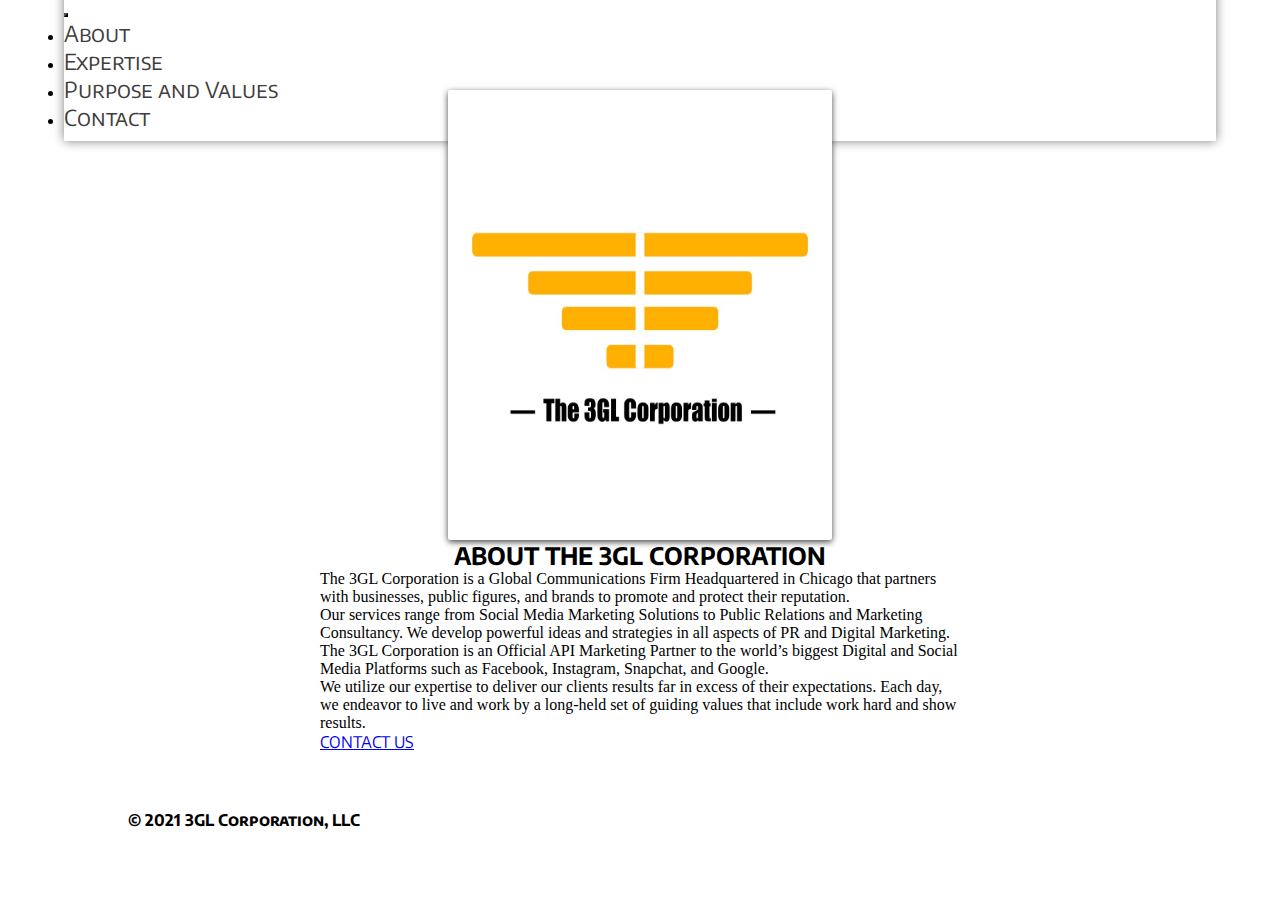
==== about.html @ fa295258 "Initial commit" ====
<!DOCTYPE html>
<html lang="en">
  <head>
    <meta charset="UTF-8" />
    <meta http-equiv="X-UA-Compatible" content="IE=edge" />
    <meta name="viewport" content="width=device-width, initial-scale=1.0" />
    <link
      rel="icon"
      type="image/png"
      sizes="96x96"
      href="./img/favicon-96x96.png"
    />
    <link rel="stylesheet" href="style.css" />
    <!-- Bootstrap CSS -->
    <link
      rel="stylesheet"
      href="https://stackpath.bootstrapcdn.com/bootstrap/4.1.3/css/bootstrap.min.css"
      integrity="sha384-MCw98/SFnGE8fJT3GXwEOngsV7Zt27NXFoaoApmYm81iuXoPkFOJwJ8ERdknLPMO"
      crossorigin="anonymous"
    />
    <link
      href="https://fonts.googleapis.com/css?family=Poppins:400,500&display=swap"
      rel="stylesheet"
    />
    <link
      href="https://fonts.googleapis.com/css2?family=Alfa+Slab+One&display=swap"
      rel="stylesheet"
    />
    <link
      href="https://fonts.googleapis.com/css2?family=Encode+Sans+SC:wght@500;700&display=swap"
      rel="stylesheet"
    />
    <title>About - The 3GL Corp.</title>
  </head>

  <body class="bg-light">
    <!-- Navbar -->
    <header>
      <nav
        class="
          navbar navbar-light navbar-expand-lg
          fixed-top
          nav-container
          bg-white
        "
      >
        <div class="navbar-brand" href="#">
          <a class="logo-link" href="index.html">3GL</a>
        </div>
        <button
          class="navbar-toggler custom-toggler mr-2"
          data-toggle="collapse"
          data-target="#navLinks"
          aria-label="Toggle navigation"
        >
          <span class="navbar-toggler-icon"></span>
        </button>
        <div class="collapse navbar-collapse" id="navLinks">
          <ul class="navbar-nav ml-auto mr-2">
            <li class="nav-item active mr-2">
              <a class="nav-link" href="about.html">About</a>
            </li>
            <li class="nav-item mr-2">
              <a class="nav-link" href="expertise.html">Expertise</a>
            </li>
            <li class="nav-item mr-2">
              <a class="nav-link" href="purpose.html">Purpose and Values</a>
            </li>
            <li class="nav-item mr-2">
              <a class="nav-link" href="contact.html">Contact</a>
            </li>
          </ul>
        </div>
      </nav>
    </header>

    <!-- About Information -->
    <main class="mt-2">
      <section class="presentation">
        <div class="cover mt-auto">
          <img src="./img/company.jpeg" alt="company" />
        </div>
        <div class="abt-title my-4 px-1">
          <h2 class="display-5">ABOUT THE 3GL CORPORATION</h2>
        </div>
        <p class="lead mt-3 px-3">
          The 3GL Corporation is a Global Communications Firm Headquartered in
          Chicago that partners with businesses, public figures, and brands to
          promote and protect their reputation.​
        </p>
        <p class="lead mt-3 px-3">
          Our services range from Social Media Marketing Solutions to Public
          Relations and Marketing Consultancy. We develop powerful ideas and
          strategies in all aspects of PR and Digital Marketing.​
        </p>
        <p class="lead mt-3 px-3">
          The 3GL Corporation is an Official API Marketing Partner to the
          world’s biggest Digital and Social Media Platforms such as Facebook,
          Instagram, Snapchat, and Google.
        </p>
        <p class="lead mt-3 px-3">
          ​We utilize our expertise to deliver our clients results far in excess
          of their expectations. Each day, we endeavor to live and work by a
          long-held set of guiding values that include work hard and show
          results.
        </p>
        <div class="d-flex justify-content-center">
          <a
            href="contact.html"
            class="
              btn btn-lg btn-outline-dark
              text-center
              my-4
              font-weight-bold
              button
            "
            >CONTACT US</a
          >
        </div>
      </section>
    </main>

    <footer class="bg-dark height-50">
      <div class="sub-content title text-white py-3 display-5">
        © 2021 3GL Corporation, LLC
      </div>
    </footer>

    <!-- Optional JavaScript -->
    <!-- jQuery first, then Popper.js, then Bootstrap JS -->
    <script
      src="https://code.jquery.com/jquery-3.3.1.slim.min.js"
      integrity="sha384-q8i/X+965DzO0rT7abK41JStQIAqVgRVzpbzo5smXKp4YfRvH+8abtTE1Pi6jizo"
      crossorigin="anonymous"
    ></script>
    <script
      src="https://cdnjs.cloudflare.com/ajax/libs/popper.js/1.14.3/umd/popper.min.js"
      integrity="sha384-ZMP7rVo3mIykV+2+9J3UJ46jBk0WLaUAdn689aCwoqbBJiSnjAK/l8WvCWPIPm49"
      crossorigin="anonymous"
    ></script>
    <script
      src="https://stackpath.bootstrapcdn.com/bootstrap/4.1.3/js/bootstrap.min.js"
      integrity="sha384-ChfqqxuZUCnJSK3+MXmPNIyE6ZbWh2IMqE241rYiqJxyMiZ6OW/JmZQ5stwEULTy"
      crossorigin="anonymous"
    ></script>
  </body>
</html>
---- style.css ----
* {
  margin: 0px;
  padding: 0px;
  box-sizing: border-box;
}

.button {
  font-family: "Encode Sans SC", sans-serif;
}

header {
  display: flex;
  width: 90%;
  margin: auto;
  height: 10vh;
  align-items: center;
}

nav {
  flex: 2;
}

.logo-container {
  flex: 1;
}

.nav-links {
  justify-content: space-around;
  list-style: none;
  text-decoration: none;
}

.nav-link {
  font-family: "Encode Sans SC", sans-serif;
  text-decoration: none;
  color: rgb(63, 62, 62);
  font-size: 22px;
}

.nav-link:hover {
  border-bottom: 2px solid rgb(75, 74, 74);
  color: #706e70;
}

.nav-container {
  box-shadow: 0px 0px 10px 0px rgb(0 0 0 / 50%);
  transition: background 0.3s, border 0.3s, border-radius 0.3s, box-shadow 0.3s;
  padding: 010px 0px 010px 0px;
}

.logo-link {
  text-decoration: none;
  color: black;
  font-size: 30px;
  font-family: "Alfa Slab One", cursive;
  margin-left: 30px;
}

.logo-link:hover {
  text-decoration: none;
  color: black;
}

.custom-toggler .navbar-toggler-icon {
  background-image: url("data:image/svg+xml;charset=utf8,%3Csvg viewBox='0 0 32 32' xmlns='http://www.w3.org/2000/svg'%3E%3Cpath stroke='rgb(0,0,0)' stroke-width='2' stroke-linecap='round' stroke-miterlimit='10' d='M4 8h24M4 16h24M4 24h24'/%3E%3C/svg%3E");
}

.custom-toggler.navbar-toggler {
  border-color: #000;
}

.presentation {
  display: block;
  width: 50%;
  margin: auto;
  min-height: 80vh;
}

.cover {
  flex: 1;
  display: flex;
  justify-content: center;
  height: 50vh;
}
.cover img {
  width: 60%;
  height: 100%;
  border-radius: 2px;
  filter: drop-shadow(0px 2px 3px rgb(70, 69, 69));
}

.intro {
  padding: 5px;
  background-color: rgb(226, 228, 229);
  display: block;
  width: 90%;
  margin: auto;
  min-height: 80vh;
}

.intro-cover {
  margin-top: auto;
  flex: 1;
  display: flex;
  justify-content: center;
  align-items: center;
  height: 80vh;
  width: 100%;
}
.intro-cover img {
  width: 95%;
  height: 90%;
  border-radius: 2px;
  filter: drop-shadow(0px 2px 3px rgb(70, 69, 69));
}

.intro p {
  font-size: 24px;
  font-weight: 400;
}

.sub-content {
  display: block;
  width: 80%;
  margin: auto;
}

.abt-title h2 {
  font-weight: 700;
  display: flex;
  justify-content: center;
  text-align: center;
  font-family: "Encode Sans SC", sans-serif;
}

.title {
  font-family: "Encode Sans SC", sans-serif;
  font-weight: bold;
}

.sub-title {
  font-family: "Encode Sans SC", sans-serif;
  font-size: 20px;
  font-weight: bold;
}

.content {
  display: block;
  width: 80%;
  margin: auto;
  min-height: 80vh;
}

footer @media screen and (max-width: 1024px) {
  body {
    padding-top: 65px;
  }
  .cover {
    width: auto;
    height: auto;
  }
  .intro-cover {
    width: auto;
    height: auto;
  }
}

@media screen and (max-width: 680px) {
  body {
    padding-top: 85px;
  }
  header {
    width: 100%;
    margin-top: 0;
    height: 0%;
  }
  nav {
    width: 100%;
  }
  .presentation {
    width: auto;
  }
}
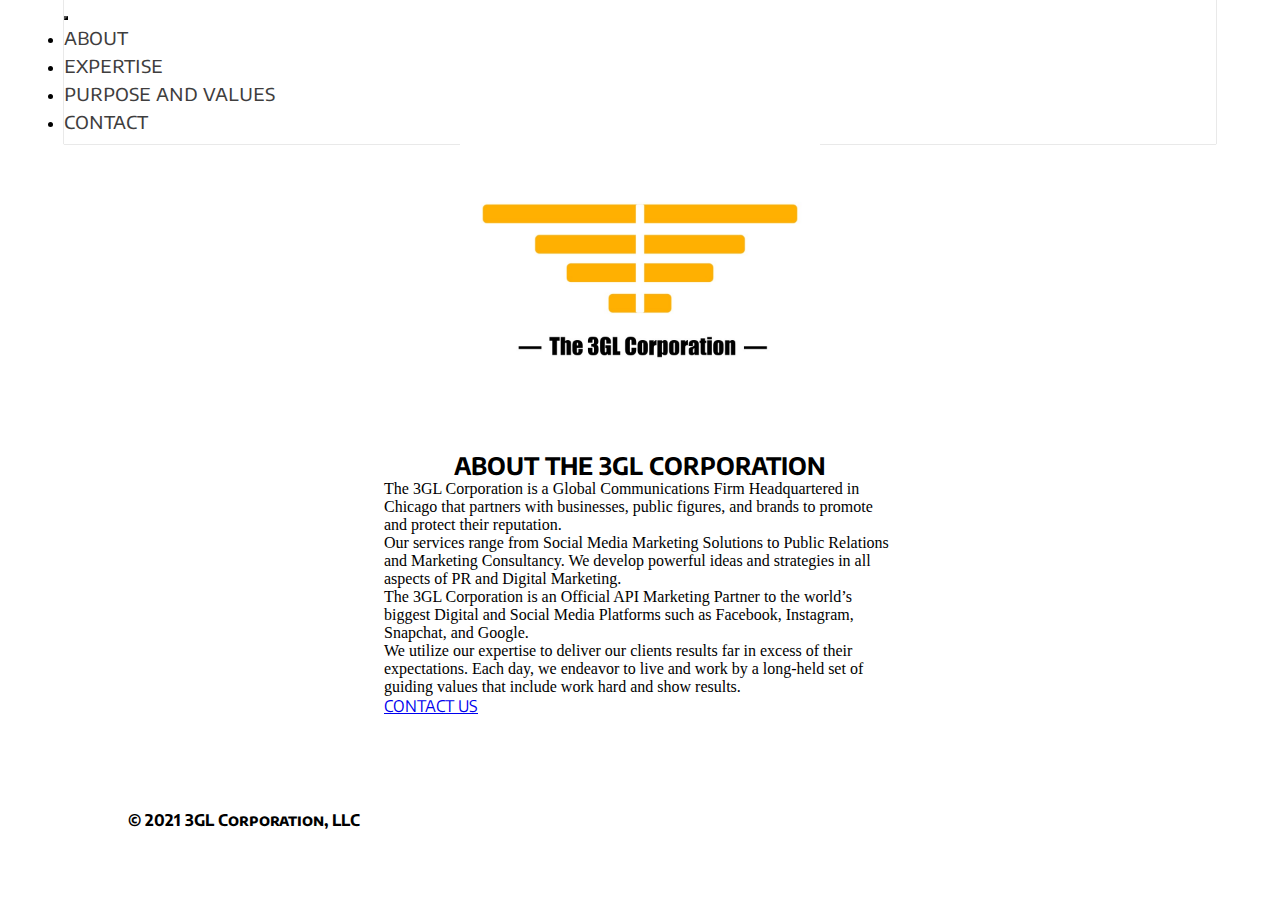
==== commit 6e31241b: "Initial commit" ====
--- a/about.html
+++ b/about.html
@@ -45,7 +45,7 @@
         "
       >
         <div class="navbar-brand" href="#">
-          <a class="logo-link" href="index.html">3GL</a>
+          <a class="logo-link" href="index.html">ƎGL</a>
         </div>
         <button
           class="navbar-toggler custom-toggler mr-2"
@@ -58,16 +58,16 @@
         <div class="collapse navbar-collapse" id="navLinks">
           <ul class="navbar-nav ml-auto mr-2">
             <li class="nav-item active mr-2">
-              <a class="nav-link" href="about.html">About</a>
+              <a class="nav-link" href="about.html">about</a>
             </li>
             <li class="nav-item mr-2">
-              <a class="nav-link" href="expertise.html">Expertise</a>
+              <a class="nav-link" href="expertise.html">expertise</a>
             </li>
             <li class="nav-item mr-2">
-              <a class="nav-link" href="purpose.html">Purpose and Values</a>
+              <a class="nav-link" href="purpose.html">purpose and values</a>
             </li>
             <li class="nav-item mr-2">
-              <a class="nav-link" href="contact.html">Contact</a>
+              <a class="nav-link" href="contact.html">contact</a>
             </li>
           </ul>
         </div>
@@ -75,10 +75,12 @@
     </header>
 
     <!-- About Information -->
-    <main class="mt-2">
-      <section class="presentation">
-        <div class="cover mt-auto">
-          <img src="./img/company.jpeg" alt="company" />
+    <main class="mt-2 pb-5">
+      <section class="presentation mt-5">
+        <div class="cover-container bg-white p-2">
+          <div class="cover">
+            <img src="./img/company.jpeg" alt="company" />
+          </div>
         </div>
         <div class="abt-title my-4 px-1">
           <h2 class="display-5">ABOUT THE 3GL CORPORATION</h2>
--- a/style.css
+++ b/style.css
@@ -1,3 +1,4 @@
+@import url("https://fonts.googleapis.com/css2?family=Fira+Sans+Extra+Condensed:wght@500&display=swap");
 * {
   margin: 0px;
   padding: 0px;
@@ -43,7 +44,7 @@
 }
 
 .nav-container {
-  box-shadow: 0px 0px 10px 0px rgb(0 0 0 / 50%);
+  box-shadow: 0px 0px 1px 0px rgb(0 0 0 / 50%);
   transition: background 0.3s, border 0.3s, border-radius 0.3s, box-shadow 0.3s;
   padding: 010px 0px 010px 0px;
 }
@@ -51,8 +52,9 @@
 .logo-link {
   text-decoration: none;
   color: black;
-  font-size: 30px;
-  font-family: "Alfa Slab One", cursive;
+  font-size: 40px;
+  font-family: "Fira Sans Extra Condensed", sans-serif;
+  font-weight: 500;
   margin-left: 30px;
 }
 
@@ -71,29 +73,32 @@
 
 .presentation {
   display: block;
-  width: 50%;
+  width: 40%;
   margin: auto;
   min-height: 80vh;
 }
 
+.cover-container {
+  /* width: 80%;
+  height: 40vh; */
+}
+
 .cover {
+  height: 40vh;
   flex: 1;
   display: flex;
   justify-content: center;
-  height: 50vh;
+  object-fit: scale-down;
 }
 .cover img {
-  width: 60%;
+  object-fit: scale-down;
+  width: 100%;
   height: 100%;
-  border-radius: 2px;
-  filter: drop-shadow(0px 2px 3px rgb(70, 69, 69));
 }
 
 .intro {
-  padding: 5px;
-  background-color: rgb(226, 228, 229);
   display: block;
-  width: 90%;
+  width: 100%;
   margin: auto;
   min-height: 80vh;
 }
@@ -108,10 +113,9 @@
   width: 100%;
 }
 .intro-cover img {
-  width: 95%;
+  width: 100%;
   height: 90%;
   border-radius: 2px;
-  filter: drop-shadow(0px 2px 3px rgb(70, 69, 69));
 }
 
 .intro p {
@@ -151,7 +155,7 @@
   min-height: 80vh;
 }
 
-footer @media screen and (max-width: 1024px) {
+@media screen and (max-width: 1024px) {
   body {
     padding-top: 65px;
   }
